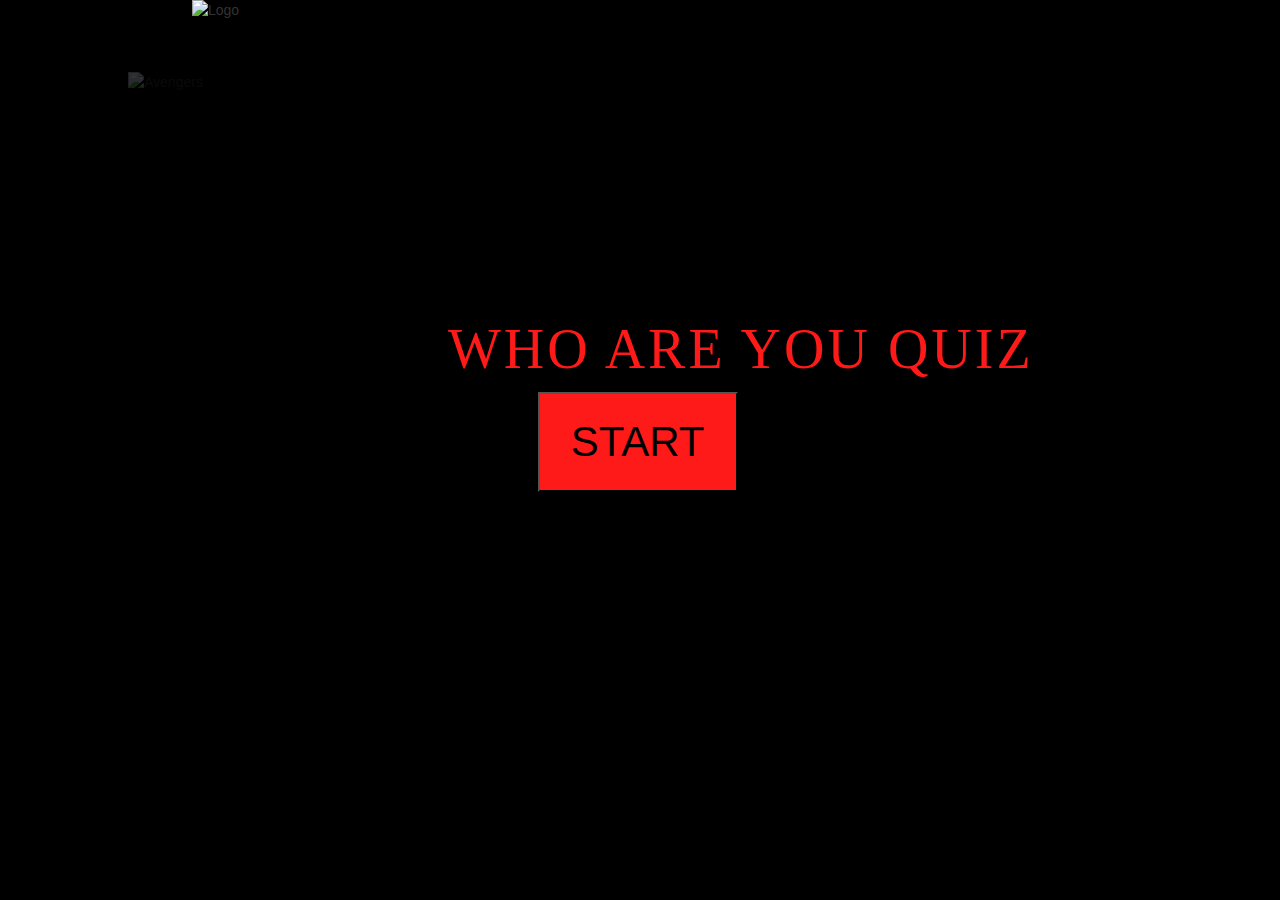
==== index.html @ 756e10b5 "File With Work (Need To Add To)" ====
<!doctype html>
<html lang="en">
<!-- Start of head copy -->
<head>
	<meta charset="utf-8">
	<meta http-equiv="X-UA_Compatible" content="IE=edge">
	<meta name="viewport" content="width=device-width, initial-scale=1.0">
    <title>Marvel_Character_Quiz</title>
<!-- bootstrap links for progress bar and jQuery link --> 
<link rel="stylesheet" href="https://maxcdn.bootstrapcdn.com/bootstrap/3.4.0/css/bootstrap.min.css">
<script src="https://ajax.googleapis.com/ajax/libs/jquery/3.4.1/jquery.min.js"></script>
<script src="https://maxcdn.bootstrapcdn.com/bootstrap/3.4.0/js/bootstrap.min.js"></script>
<!--Begin Style Section-->
<!-- Code By Alyssa -->
<style>
    
   body {background-color: black;
        
    }  
    
   
    
    .background1 img {width: 80%; 
                      position: absolute; 
                      left: 10%;  
                      top: 8%; 
                      opacity: 20%;
                      z-index: -99;
                    visibility: visible;}
    header {width: 100%; 
            height: 200px; }
    
    header img {width: 70%; 
                position: absolute; 
                left: 15%;
               }
     @font-face {
    font-family: 'Marvel';
    src: url('Marvel-Regular.woff2') format('woff2'),
        url('Marvel-Regular.woff') format('woff');
    font-weight: normal;
    font-style: normal;
}
    .title h1 {color:  #ff1a1a; 
            font-family: Marvel; 
            font-size: 4em; 
            font-style: normal; 
            font-variant: normal; 
            font-weight: 50; 
            letter-spacing: 3px; }
    .title {
        position:absolute; 
        margin-top: 10%;
        left: 35%;

    }

    .start input { background-color: #ff1a1a; 
                    color: black;
                    width: 200px;
                    height: 100px; 
                    font-size: 3em; 
                    font-family: Impact, Charcoal, sans-serif;}
    
    .start {margin-left: 42%; 
            margin-top: 15%;}
            .title {
        position:absolute; 
        left: 35%; 
      
        top: 19%;
    }
    .questionTitle {
        position:absolute; 
        left: 35%; 
      
        top: 19%;
    }
    .whitebox {background-color: white; 
               width: 40%; 
               height: 50%; 
               position: absolute; 
               top: 35%; 
               left: 29%; 
               padding: 15px;
                opacity: 60%;
                display: none;
    }
    #q2{
        display: none;
    }

    .whitebox h1 {color:  #ff1a1a; 
                  font-family: Impact, Charcoal, sans-serif;
                  letter-spacing: 3px;
                  text-align: center;}
    
    .whitebox p {font-size: 1.3em;
                line-height: 2;
                margin-left: 10%;
                font-family: Tahoma, Geneva, sans-serif;
        
    }
    
    .leftside {float: left;  
               width: 30%; 
               margin-left: 15%;}
    .rightside {float: right;  
                width: 40%; 
                margin-right: 10%; }
    
      .next input { background-color: #ff1a1a; 
                    color: black;
                    width: 100px;
                    height: 50px; 
                    font-size: 2em; 
                    font-family: Impact, Charcoal, sans-serif;
                    letter-spacing: 3px;
                    margin-top: 5%;}
    .next {margin-left: 39%; }
    .progress{margin-top:3%;}
</style>
<!--End Style-->
<!--Script (Scott)-->
<script>
    //Scott Wrote this 
//Variables for characters
var CAPTAIN_AMERICA = 0; 
var THOR = 0; 
var HULK =0;
var IRONMAN = 0;
var SPIDERMAN = 0;
var BLACKWIDOW = 0;
var CAPTIAN_MARVEL = 0;
var DR_STRANGE = 0;
var ANTMAN =0; 
var GROOT =0;

// Array to Hold string value for heros
var stringHero = ["captain_america","thor","hulk","ironman","spiderman","blackwidow","captain_marvel","dr_strange","antman","groot"];
function getResult(){
//Array of characters to compare
var Hero = [CAPTAIN_AMERICA,THOR,HULK,IRONMAN,SPIDERMAN,BLACKWIDOW,CAPTIAN_MARVEL,DR_STRANGE,ANTMAN];
var max = 0;
var heroIndex = 0;
//For loop to get the largest Value 
for(i =0; i < Hero.length; i++){
    if (Hero[i] > max ){
        max = Hero[i];
        heroIndex = i;
    }
}
alert(stringHero[heroIndex]);
}
//takes the outcome and adds 1 to score for the hero the answer corresponds too
//Scott Wrote this
function addScore(){
    var heroName = $('.answer:checked').val();
    if (heroName == "captain_america"){
        CAPTAIN_AMERICA ++;
    }
    else if (heroName == "thor"){
        THOR ++;
    
    }
    else if (heroName == "hulk"){
        HULK ++;
    }
    else if (heroName == "ironman"){
        IRONMAN ++;
    }
    else if (heroName == "spiderman"){
        SPIDERMAN ++;
    }
    else if (heroName == "blackwidow"){
        BLACKWIDOW ++;
    }
    else if (heroName == "captain_marvel"){
        CAPTIAN_MARVEL ++;
    }
    else if (heroName == "dr_strange"){
        DR_STRANGE++;
    }
    else if (heroName == "antman"){
        ANTMAN ++;
    } 
    else if(heroName == "groot"){
        GROOT++;
    }
   
    
    
}       
//End Scott Code 

/* functions show and hide questions and progress bar when buttons on each page are clicked on*/
// Alyssa wrote this 
   $(document).ready(function(){
       $("#1").click(function(){
           $(".title").fadeOut(500)
           $('.start').fadeOut(500)
           $('.whitebox').fadeIn(1000)
       });
       $("#2").click(function(){
           $('.whitebox').fadeOut(0)
           $('#q2').fadeIn(500)
       });
        $("#3").click(function(){
           $('#two').fadeOut(0)
           $('#three').fadeIn(500)
       });
        $("#4").click(function(){
           $('#three').fadeOut(0)
           $('#four').fadeIn(500)
       });
        $("#5").click(function(){
           $('#four').fadeOut(0)
           $('#five').fadeIn(500)
       });
        $("#6").click(function(){
           $('#five').fadeOut(0)
           $('#six').fadeIn(500)
       });
        $("#7").click(function(){
           $('#six').fadeOut(0)
           $('#seven').fadeIn(500)
       });
        $("#8").click(function(){
           $('#seven').fadeOut(0)
           $('#eight').fadeIn(500)
       });
        $("#9").click(function(){
           $('#eight').fadeOut(0)
           $('#nine').fadeIn(500)
       });
        $("#10").click(function(){
           $('#nine').fadeOut(0)
           $('#ten').fadeIn(500)
       });
        $("#11").click(function(){
           $('#ten').fadeOut(0)
           $('#endScreen').fadeIn(1000)
       });
   
   
   });
   //End of Alyssa Code 
   //Scott Wrote this 
   $(document).ready(function(){
   $('input[type="checkbox"]').on('change', function() {
    $('input[name="' + this.name + '"]').not(this).prop('checked', false);

});
   });
   //End Scott Code
</script>
  <!--End Script-->

</head>
<!--End Head copy--> 
    
    
    
<!--Begin Body Copy-->
<body>
    
<div id ="wrapper">
    
<header>
    
    <img src ="assets/marvel%20logo.png" alt = "Logo" width= "100%" height ="auto">
    
</header>

<div class = "background1">
    
    <img src ="assets/Endgame-wallpapers-HD-Images-4K-Marvel-Studios-Avengers-Background.jpg" alt ="Avengers" width="100%" height ="auto">
    
</div>

<div class="title">
    
    <h1>WHO ARE YOU QUIZ</h1>

</div>
    
    
    
    
   <!--This button will hide everything and make the first question appear: see questions.html-->
    
 <div class="start">
    <input id="1" type="button" value="START" >
</div> 

<div class="whitebox">
    
        <h1>What personality trait describes you most?</h1>
        
        <div class="leftside">
            <!--The dashes will actually be checkboxes or each word will be a button that the user will press and then hit next-->
          <p> <strong>
            - &nbsp;<input type="checkbox" name="q1" class="answer" value="thor"  >Brave</input> <br> - &nbsp;<input name="q1" type="checkbox" class="answer" value="hulk"  >Hot Headed</input><br> - &nbsp;<input name="q1" type="checkbox" class="answer" value="antman"  >Sarcastic</input> <br> 
              </strong>
        </p>  
            
            </div>
            <div class="rightside">
                <p><strong>- &nbsp;<input name="q1" type="checkbox" class="answer" value="groot"  >Childish</input><br> - &nbsp;<input name="q1" type="checkbox" class="answer" value="captain_america"  >Old Fashioned</input> <br> - &nbsp;<input name="q1" type="checkbox" class="answer" value="spiderman" >Funny</input></strong> </p> 
            </div>
            
            
             <div class="next">
        <input id="2" type="button" value="NEXT" onclick="addScore()">
    </div> 
            <div class="progress">
  <div class="progress-bar" role="progressbar" aria-valuenow="10"
  aria-valuemin="0" aria-valuemax="100" style="width:10%">
    <span class="sr-only">10% Complete</span>
  </div>
        </div>
    
    
    <div id="q2">Hello World</div>
    
    
    
    
    
</div>   
    
</body>
<!--End Body Copy-->


</html>
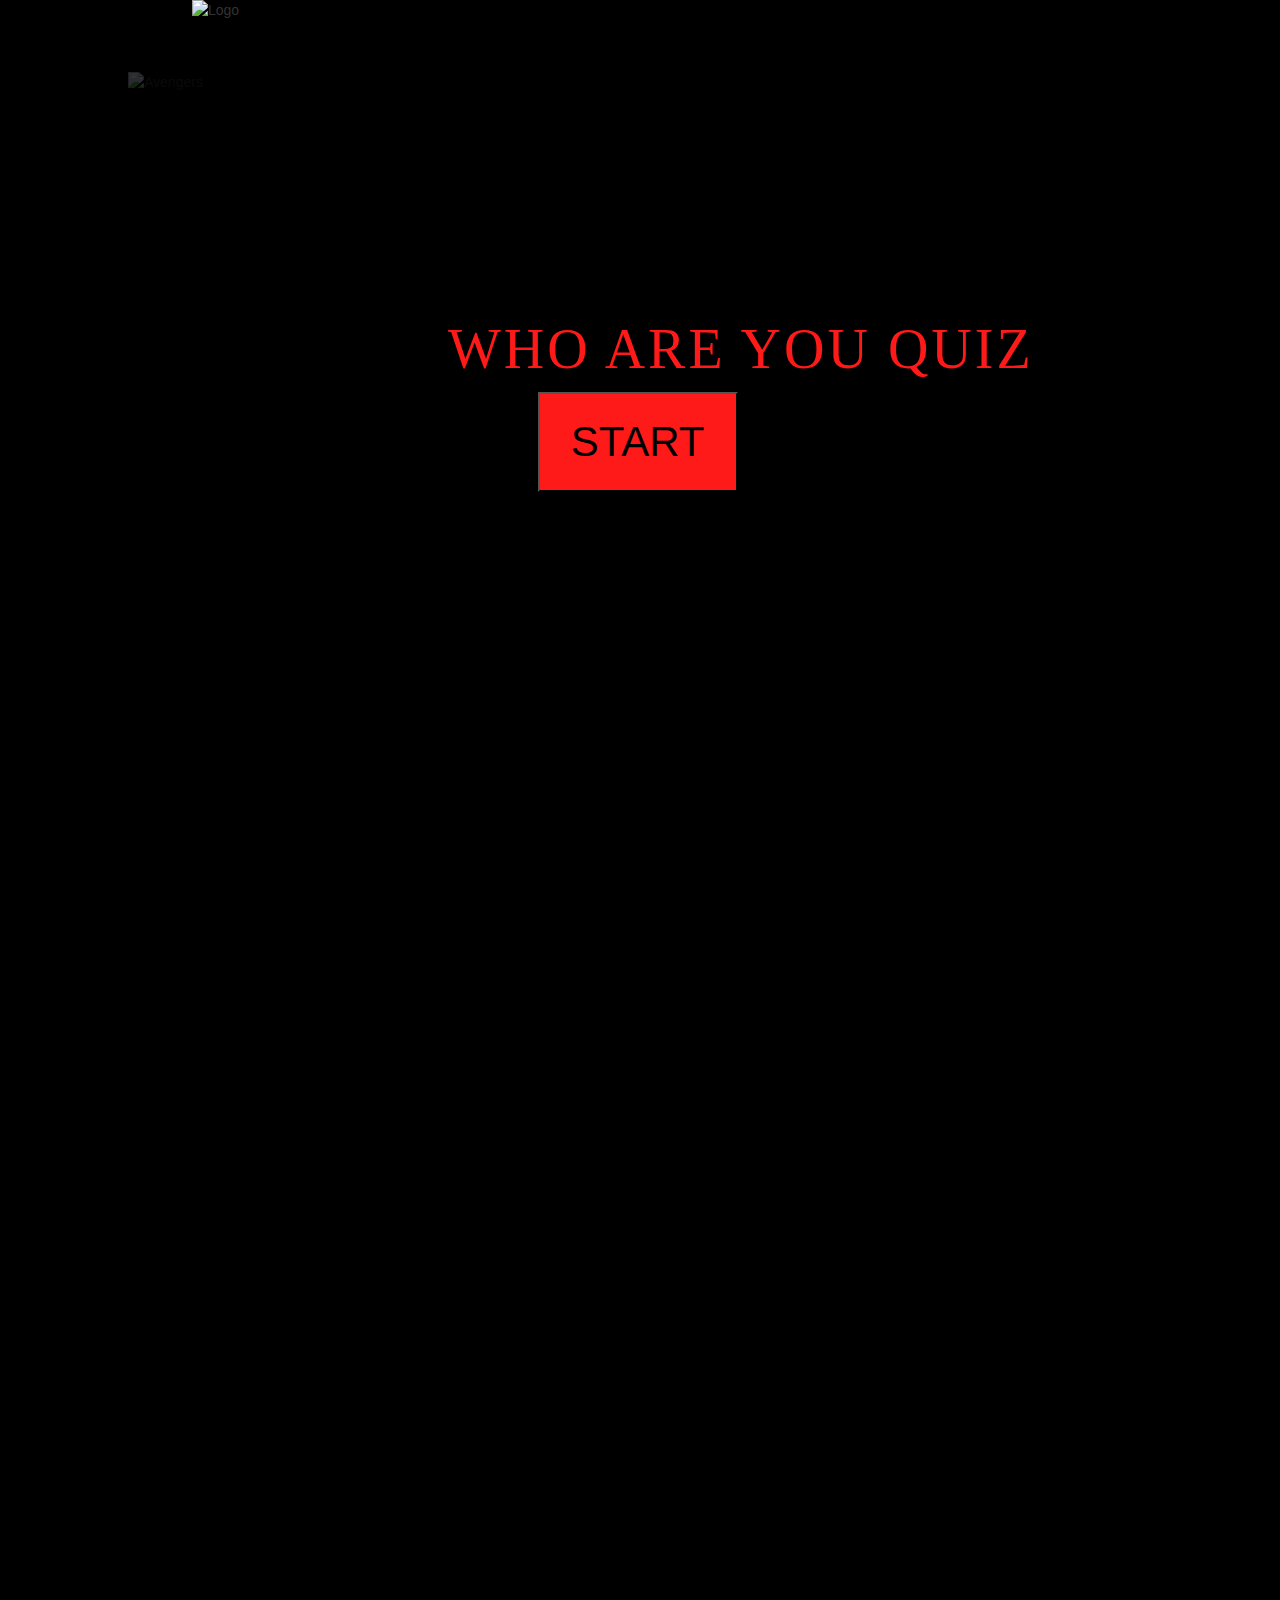
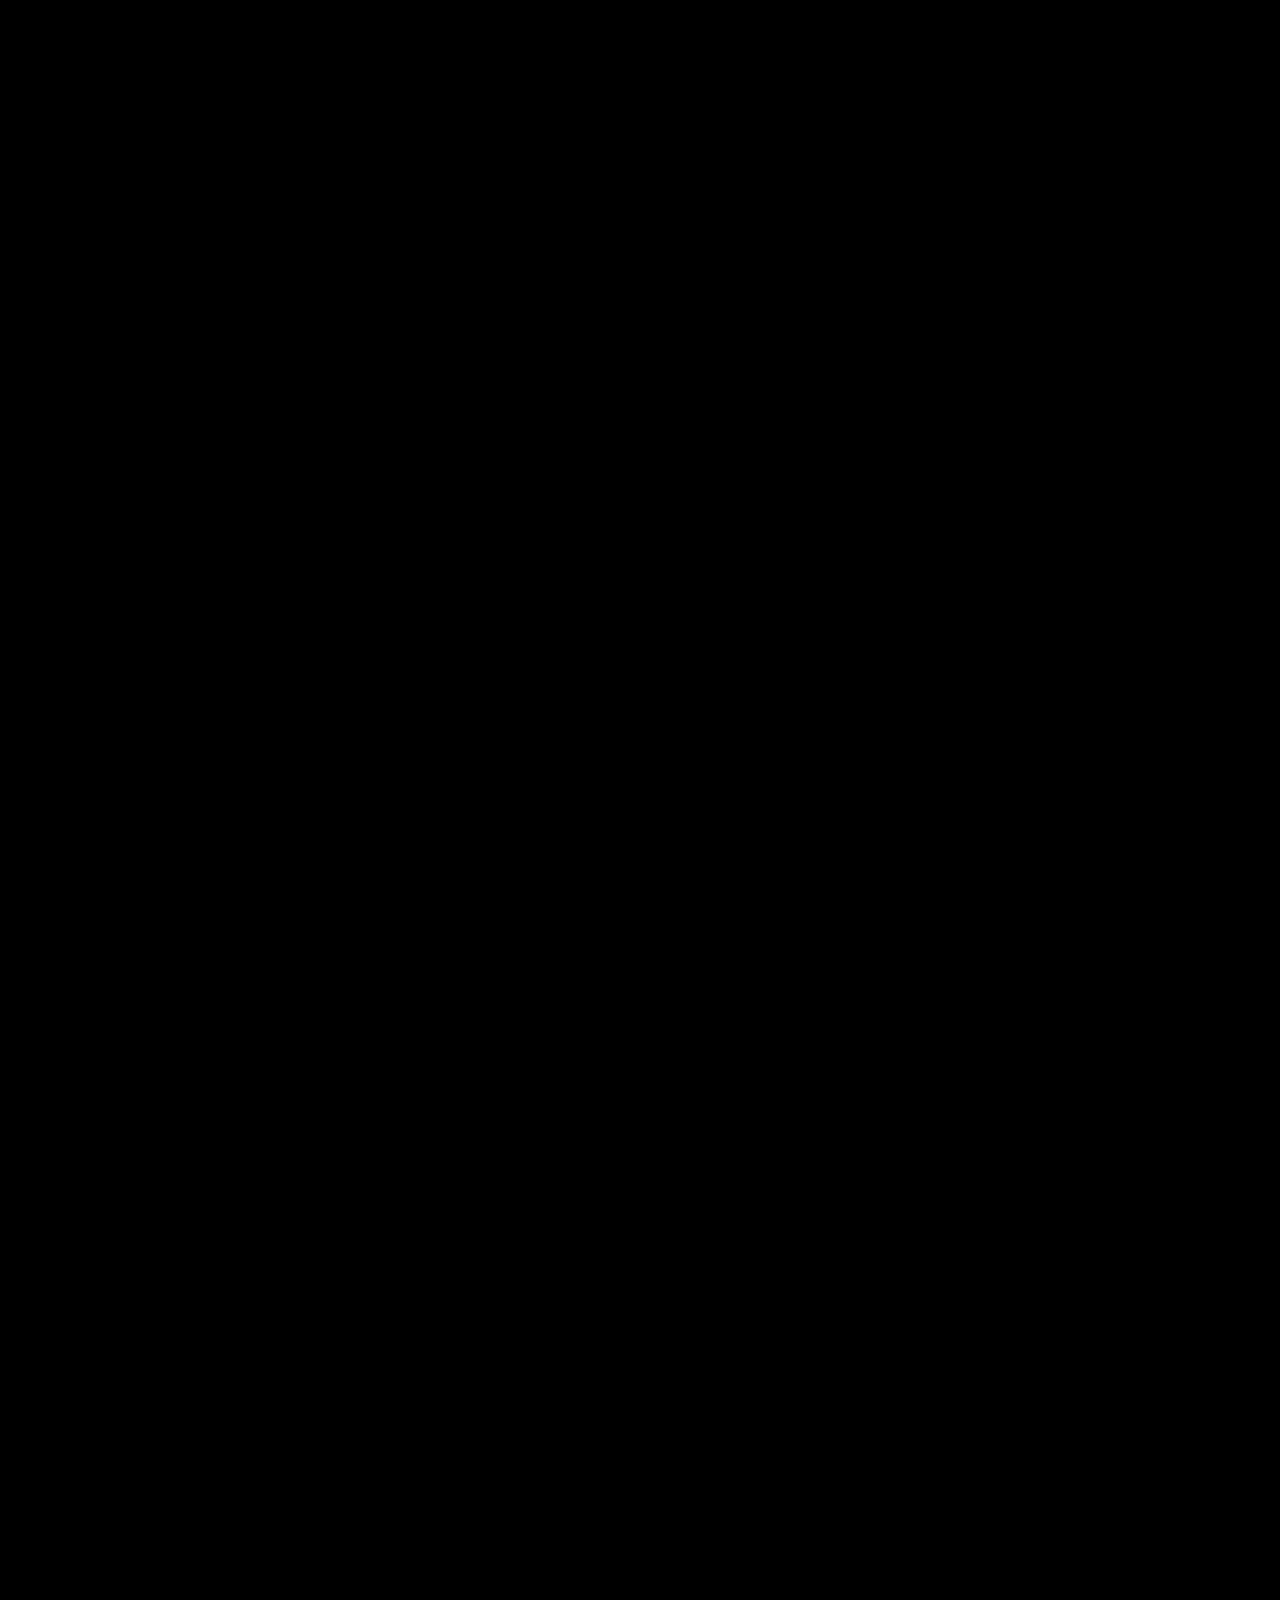
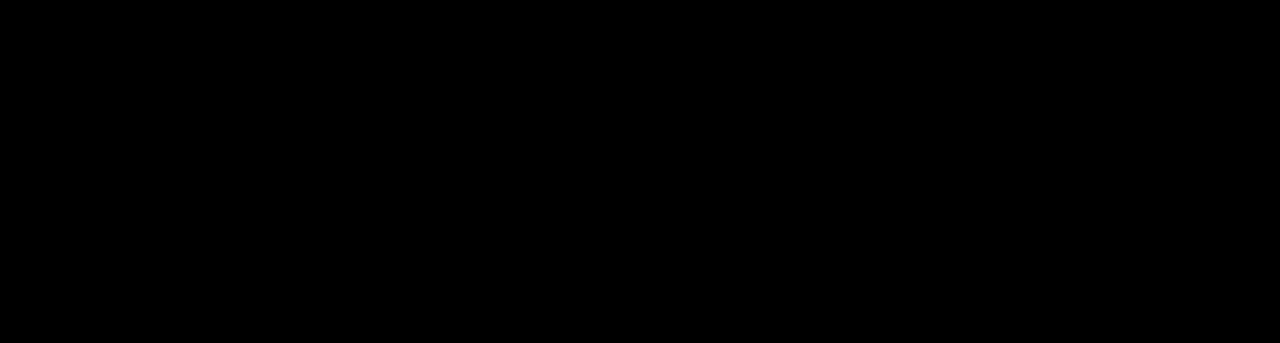
==== commit e4a6f2cb: "Add files via upload" ====
--- a/index.html
+++ b/index.html
@@ -87,13 +87,35 @@
                 display: none;
     }
     #q2{
-        display: none;
-    }
+      
+        display:none;
+    }
+    #q3 {display:none;}
+    #q4 {display:none;}
+    #q5 {display:none;}
+    #q6 {display:none;}
+    #q7 {display:none;}
+    #q8 {display:none;}
+    #q9 {display:none;}
+    #q10 {display:none;}
+    #q11 {display:none;}
+    #q12 {display:none;}
+    #q13 {display:none;}
+    #q14 {display:none;}
+    #q15 {display:none;}
+    #q16 {display:none;}
+    #q17 {display:none;}
+    #q18 {display:none;}
+    #q19 {display:none;}
+    #q20 {display:none;}
+    
+   
 
     .whitebox h1 {color:  #ff1a1a; 
                   font-family: Impact, Charcoal, sans-serif;
                   letter-spacing: 3px;
-                  text-align: center;}
+                  text-align: center;
+                    margin-top: 2%;}
     
     .whitebox p {font-size: 1.3em;
                 line-height: 2;
@@ -102,12 +124,30 @@
         
     }
     
-    .leftside {float: left;  
+    .leftside1 {float: left;  
                width: 30%; 
-               margin-left: 15%;}
-    .rightside {float: right;  
+               margin-left: 15%;
+                margin-top: 5%;}
+    .rightside1 {float: right;  
                 width: 40%; 
-                margin-right: 10%; }
+                margin-right: 10%;
+                margin-top: 5%;}
+     .leftside2 {float: left;  
+               width: 80%; 
+                margin-left: 18%;
+                margin-top: 12%;
+              }
+    .rightside2 {float: left;  
+                width: 40%; 
+                margin-left: 28%; }
+      .leftside3 {float: left;  
+               width: 100%; 
+               
+                margin-top: 12%;
+              }
+    .rightside3 {float: right;  
+                width: 40%; 
+                margin-left: 28%; }
     
       .next input { background-color: #ff1a1a; 
                     color: black;
@@ -116,9 +156,32 @@
                     font-size: 2em; 
                     font-family: Impact, Charcoal, sans-serif;
                     letter-spacing: 3px;
-                    margin-top: 5%;}
+                    margin-top: 5%;
+    position: absolute; top: 250px; left: 210px;
+    clear: all;}
     .next {margin-left: 39%; }
     .progress{margin-top:3%;}
+    .progress-bar {background-color: red; }
+    
+    .endbox h1 {color:  #ff1a1a; 
+                  font-family: Impact, Charcoal, sans-serif;
+                  letter-spacing: 3px;
+                  text-align: center;
+                    margin-top: 2%;}
+     .endbox {background-color: white; 
+               width: 60%; 
+               height: 60%; 
+               position: absolute; 
+               top: 35%; 
+               left: 20%; 
+               padding: 15px;
+                opacity: 60%;
+         visibility:hidden;
+    }
+    .endbox img {width: 50%; height: auto; float: left; margin-top: 5%;}
+    .endbox p {width: 40%; float: right; color: black; margin-top: 10%; line-height: 2; margin-right: 5%;}
+                
+    
 </style>
 <!--End Style-->
 <!--Script (Scott)-->
@@ -200,50 +263,90 @@
            $(".title").fadeOut(500)
            $('.start').fadeOut(500)
            $('.whitebox').fadeIn(1000)
+           $('#q1').fadeIn(1000)
        });
        $("#2").click(function(){
-           $('.whitebox').fadeOut(0)
+           $('#q1').fadeOut(0)
            $('#q2').fadeIn(500)
+           
        });
         $("#3").click(function(){
-           $('#two').fadeOut(0)
-           $('#three').fadeIn(500)
+           $('#q2').fadeOut(0)
+           $('#q3').fadeIn(500)
+             
        });
         $("#4").click(function(){
-           $('#three').fadeOut(0)
-           $('#four').fadeIn(500)
+           $('#q3').fadeOut(0)
+           $('#q4').fadeIn(500)
        });
         $("#5").click(function(){
-           $('#four').fadeOut(0)
-           $('#five').fadeIn(500)
+           $('#q4').fadeOut(0)
+           $('#q5').fadeIn(500)
        });
         $("#6").click(function(){
-           $('#five').fadeOut(0)
-           $('#six').fadeIn(500)
+           $('#q5').fadeOut(0)
+           $('#q6').fadeIn(500)
        });
         $("#7").click(function(){
-           $('#six').fadeOut(0)
-           $('#seven').fadeIn(500)
+           $('#q6').fadeOut(0)
+           $('#q7').fadeIn(500)
        });
         $("#8").click(function(){
-           $('#seven').fadeOut(0)
-           $('#eight').fadeIn(500)
+           $('#q7').fadeOut(0)
+           $('#q8').fadeIn(500)
        });
         $("#9").click(function(){
-           $('#eight').fadeOut(0)
-           $('#nine').fadeIn(500)
+           $('#q8').fadeOut(0)
+           $('#q9').fadeIn(500)
        });
         $("#10").click(function(){
-           $('#nine').fadeOut(0)
-           $('#ten').fadeIn(500)
+           $('#q9').fadeOut(0)
+           $('#q10').fadeIn(500)
        });
         $("#11").click(function(){
-           $('#ten').fadeOut(0)
-           $('#endScreen').fadeIn(1000)
-       });
-   
-   
-   });
+           $('#q10').fadeOut(0)
+           $('#q11').fadeIn(500)   
+       });
+        $("#12").click(function(){
+           $('#q11').fadeOut(0)
+           $('#q12').fadeIn(500) 
+       });
+        $("#13").click(function(){
+           $('#q12').fadeOut(0)
+           $('#q13').fadeIn(500)   
+       });
+        $("#14").click(function(){
+           $('#q13').fadeOut(0)
+           $('#q14').fadeIn(500)   
+       });
+        $("#15").click(function(){
+           $('#q14').fadeOut(0)
+           $('#q15').fadeIn(500) 
+       });
+        $("#16").click(function(){
+           $('#q15').fadeOut(0)
+           $('#q16').fadeIn(500)  
+       });
+        $("#17").click(function(){
+           $('#q16').fadeOut(0)
+           $('#q17').fadeIn(500)   
+       });
+        $("#18").click(function(){
+           $('#q17').fadeOut(0)
+           $('#q18').fadeIn(500)   
+       });
+        $("#19").click(function(){
+           $('#q18').fadeOut(0)
+           $('#q19').fadeIn(500)   
+       });
+        $("#20").click(function(){
+           $('#q19').fadeOut(0)
+           $('#q20').fadeIn(500)   
+       });
+        $("#21").click(function(){
+           $('#q20').fadeOut(0)
+           $('#endbox').fadeIn(500)   
+    });
    //End of Alyssa Code 
    //Scott Wrote this 
    $(document).ready(function(){
@@ -287,48 +390,581 @@
     
     
     
-   <!--This button will hide everything and make the first question appear: see questions.html-->
+  
     
  <div class="start">
     <input id="1" type="button" value="START" >
 </div> 
 
 <div class="whitebox">
-    
+    <!--Start Scott Questions-->
+    <div id="q1">
         <h1>What personality trait describes you most?</h1>
         
+        <div class="leftside1">
+            <!--The dashes will actually be checkboxes or each word will be a button that the user will press and then hit next-->
+          <p> <strong>
+             &nbsp;<input type="checkbox" name="q1" class="answer" value="thor"  > Brave</input> <br> &nbsp;<input name="q1" type="checkbox" class="answer" value="hulk"  > Hot Headed</input><br>  &nbsp;<input name="q1" type="checkbox" class="answer" value="antman"  > Sarcastic</input> <br> 
+              </strong>
+        </p>  
+            
+            </div>
+            <div class="rightside1">
+                <p><strong> &nbsp;<input name="q1" type="checkbox" class="answer" value="groot"  > Childish</input><br>  &nbsp;<input name="q1" type="checkbox" class="answer" value="captain_america"  > Old Fashioned</input> <br> &nbsp;<input name="q1" type="checkbox" class="answer" value="spiderman" > Funny</input></strong> </p> 
+</div>
+            
+            
+             <div class="next">
+        <input id="2" type="button" value="NEXT" onclick="addScore()">
+    </div> 
+            <div class="progress">
+  <div class="progress-bar" role="progressbar" aria-valuenow="10"
+  aria-valuemin="0" aria-valuemax="100" style="width:10%">
+    <span class="sr-only">10% Complete</span>
+  </div>
+        </div>
+</div> 
+    
+
+<!-- 
+//Question 2  -->
+<div id="q2">
+    <h1>What is your favorite color?</h1>
+    
+    <div class="leftside2">
+        <!--The dashes will actually be checkboxes or each word will be a button that the user will press and then hit next-->
+      <p> <strong>
+         &nbsp;<input type="checkbox" name="q2" class="answer" value="hulk"> Green </input> &nbsp;<input name="q2" type="checkbox" class="answer" value="antman"  > Red</input>  &nbsp;<input name="q2" type="checkbox" class="answer" value="captain_america"  > Blue </input>  
+          </strong>
+    </p>  
+        
+        </div>
+        <div class="rightside2">
+            <p><strong> &nbsp;<input name="q2" type="checkbox" class="answer" value="blackwidow"  > Black</input> &nbsp;<input name="q2" type="checkbox" class="answer" value="captain_marvel"  > Yellow</input></strong> </p> 
+        </div>
+        
+        
+         <div class="next">
+    <input id="3" type="button" value="NEXT" onclick="addScore()">
+</div> 
+    </div>
+
+<!-- Question 3  -->
+<div id="q3">
+        <h1>What is your favorite food?</h1>
+        
+        <div class="leftside3">
+            <!--The dashes will actually be checkboxes or each word will be a button that the user will press and then hit next-->
+          <p> <strong>
+             &nbsp;<input type="checkbox" name="q3" class="answer" value="groot"> Mac & Cheese </input> <br>  &nbsp;<input name="q3" type="checkbox" class="answer" value="hulk"  > Tacos</input><br>  &nbsp;<input name="q3" type="checkbox" class="answer" value="spiderman"  > Chicken Tenders </input> <br> 
+              </strong>
+        </p>  
+            
+            </div>
+            <div class="rightside3">
+                <p><strong> &nbsp;<input name="q3" type="checkbox" class="answer" value="blackwidow"  > Salad</input> &nbsp;<input name="q3" type="checkbox" class="answer" value="ironman"  > Donuts</input></strong> </p> 
+            </div>
+            
+            
+             <div class="next">
+        <input id="4" type="button" value="NEXT" onclick="addScore()">
+    </div> 
+    </div>
+    <!-- question 4  -->
+    <div id="q4">
+            <h1> What is your favorite vacation spot?</h1>
+            
+            <div class="leftside4">
+                <!--The dashes will actually be checkboxes or each word will be a button that the user will press and then hit next-->
+              <p> <strong>
+                 &nbsp;<input type="checkbox" name="q4" class="answer" value="dr_strange"> Florida </input> <br>  &nbsp;<input name="q4" type="checkbox" class="answer" value="antman"  > Bahamas</input><br>  &nbsp;<input name="q4" type="checkbox" class="answer" value="blackwidow"  > California </input> <br> 
+                  </strong>
+            </p>  
+                
+                </div>
+                <div class="rightside4">
+                    <p><strong> &nbsp;<input name="q4" type="checkbox" class="answer" value="spiderman"  > Europe</input> &nbsp;<input name="q4" type="checkbox" class="answer" value="captain_marvel"  > New York City</input></strong> </p> 
+                </div>
+                
+                
+                 <div class="next">
+            <input id="5" type="button" value="NEXT" onclick="addScore()">
+        </div> 
+            </div>
+        
+        <!-- question 5  -->
+        <div id="q5">
+                <h1> Choose a Planet to Visit: </h1>
+                
+                <div class="leftside5">
+                    <!--The dashes will actually be checkboxes or each word will be a button that the user will press and then hit next-->
+                  <p> <strong>
+                     &nbsp;<input type="checkbox" name="q5" class="answer" value="captain_america"> Earth </input> <br>  &nbsp;<input name="q5" type="checkbox" class="answer" value="groot"  > I AM GROOT!</input><br>  &nbsp;<input name="q5" type="checkbox" class="answer" value="blackwidow"  > Vormir </input> <br> 
+                      </strong>
+                </p>  
+                    
+                    </div>
+                    <div class="rightside5">
+                        <p><strong> &nbsp;<input name="q5" type="checkbox" class="answer" value="thor"  > Asgard</input> &nbsp;<input name="q5" type="checkbox" class="answer" value="dr_strange"  > Nowhere</input></strong> </p> 
+                    </div>
+                    
+                    
+                     <div class="next">
+                <input id="6" type="button" value="NEXT" onclick="addScore()">
+            </div> 
+            </div>
+
+<!--End Scott Questions.. Start Alyssa Questions-->
+    <div id="q6">
+        <h1>What is the most attractive quality in a person?</h1>
+        
+        <div class="leftside6">
+            <!--The dashes will actually be checkboxes or each word will be a button that the user will press and then hit next-->
+          <p> <strong>
+             &nbsp;<input type="checkbox" name="q6" class="answer" value="ironman"  > Really Rich</input> <br> &nbsp;<input name="q6" type="checkbox" class="answer" value="groot"  > Honest</input><br>  &nbsp;<input name="q6" type="checkbox" class="answer" value="captain_america"  > Strong Morals</input> <br> 
+              </strong>
+        </p>  
+            
+            </div>
+            <div class="rightside6">
+                <p><strong> &nbsp;<input name="q6" type="checkbox" class="answer" value="dr_strange"  > Loyal</input><br>  &nbsp;<input name="q6" type="checkbox" class="answer" value="spiderman"  > Humor</input></strong> </p> 
+</div>
+            
+            
+             <div class="next">
+        <input id="7" type="button" value="NEXT" onclick="addScore()">
+    </div> 
+            <div class="progress">
+  <div class="progress-bar" role="progressbar" aria-valuenow="10"
+  aria-valuemin="0" aria-valuemax="100" style="width:10%">
+    <span class="sr-only">10% Complete</span>
+  </div>
+        </div>
+</div> 
+    
+     <div id="q7">
+        <h1>What would you risk your life for?</h1>
+        
+        <div class="leftside7">
+            <!--The dashes will actually be checkboxes or each word will be a button that the user will press and then hit next-->
+          <p> <strong>
+             &nbsp;<input type="checkbox" name="q7" class="answer" value="ironman"  > Family</input> <br> &nbsp;<input name="q7" type="checkbox" class="answer" value="antman"  > Money</input><br>  &nbsp;<input name="q7" type="checkbox" class="answer" value="captain_america"  > Justice</input> <br> 
+              </strong>
+        </p>  
+            
+            </div>
+            <div class="rightside7">
+                <p><strong> &nbsp;<input name="q7" type="checkbox" class="answer" value="dr_strange"  > Peace</input><br>  &nbsp;<input name="q7" type="checkbox" class="answer" value="hulk"  > Revenge</input></strong> </p> 
+</div>
+            
+            
+             <div class="next">
+        <input id="8" type="button" value="NEXT" onclick="addScore()">
+    </div> 
+            <div class="progress">
+  <div class="progress-bar" role="progressbar" aria-valuenow="10"
+  aria-valuemin="0" aria-valuemax="100" style="width:10%">
+    <span class="sr-only">10% Complete</span>
+  </div>
+        </div>
+</div> 
+    
+       <div id="q8">
+        <h1>Someone betrayed you..what do you do?</h1>
+        
+        <div class="leftside8">
+            <!--The dashes will actually be checkboxes or each word will be a button that the user will press and then hit next-->
+          <p> <strong>
+             &nbsp;<input type="checkbox" name="q8" class="answer" value="dr_strange"  > Find Proof</input> <br> &nbsp;<input name="q8" type="checkbox" class="answer" value="hulk"  > Smash Them</input><br>  &nbsp;<input name="q8" type="checkbox" class="answer" value="thor"  > Talk to them over a drink</input> <br> 
+              </strong>
+        </p>  
+            
+            </div>
+            <div class="rightside8">
+                <p><strong> &nbsp;<input name="q8" type="checkbox" class="answer" value="captain_marvel"  > Ignore it</input><br>  &nbsp;<input name="q8" type="checkbox" class="answer" value="blackwidow"  > Keep it as blackmail</input></strong> </p> 
+</div>
+            
+            
+             <div class="next">
+        <input id="9" type="button" value="NEXT" onclick="addScore()">
+    </div> 
+            <div class="progress">
+  <div class="progress-bar" role="progressbar" aria-valuenow="10"
+  aria-valuemin="0" aria-valuemax="100" style="width:10%">
+    <span class="sr-only">10% Complete</span>
+  </div>
+        </div>
+</div> 
+     
+      <div id="q9">
+        <h1>Are you groot?</h1>
+        
+        <div class="leftside9">
+            <!--The dashes will actually be checkboxes or each word will be a button that the user will press and then hit next-->
+          <p> <strong>
+             &nbsp;<input type="checkbox" name="q9" class="answer" value="groot"  > I am groot</input> <br> &nbsp;<input name="q9" type="checkbox" class="answer" value="groot"  > Yes</input><br>  &nbsp;<input name="q9" type="checkbox" class="answer" value="antman"  > Maybe</input> <br> 
+              </strong>
+        </p>  
+            
+            </div>
+            <div class="rightside9">
+                <p><strong> &nbsp;<input name="q9" type="checkbox" class="answer" value="captain_marvel"  > No</input><br>  &nbsp;<input name="q9" type="checkbox" class="answer" value="blackwidow"  > Is there an option?</input></strong> </p> 
+</div>
+            
+            
+             <div class="next">
+        <input id="10" type="button" value="NEXT" onclick="addScore()">
+    </div> 
+            <div class="progress">
+  <div class="progress-bar" role="progressbar" aria-valuenow="10"
+  aria-valuemin="0" aria-valuemax="100" style="width:10%">
+    <span class="sr-only">10% Complete</span>
+  </div>
+        </div>
+</div>  
+
+ <div id="q10">
+        <h1>Choose a city to live in…</h1>
+        
+        <div class="leftside10">
+            <!--The dashes will actually be checkboxes or each word will be a button that the user will press and then hit next-->
+          <p> <strong>
+             &nbsp;<input type="checkbox" name="q10" class="answer" value="spiderman"  > New York City</input> <br> &nbsp;<input name="q10" type="checkbox" class="answer" value="blackwidow"  > Chicago</input><br>  &nbsp;<input name="q10" type="checkbox" class="answer" value="ironman"  > LA</input> <br> 
+              </strong>
+        </p>  
+            
+            </div>
+            <div class="rightside10">
+                <p><strong> &nbsp;<input name="q10" type="checkbox" class="answer" value="thor"  > Some other city</input><br>  &nbsp;<input name="q10" type="checkbox" class="answer" value="hulk"  > I prefer the open land</input></strong> </p> 
+</div>
+            
+            
+             <div class="next">
+        <input id="11" type="button" value="NEXT" onclick="addScore()">
+    </div> 
+            <div class="progress">
+  <div class="progress-bar" role="progressbar" aria-valuenow="10"
+  aria-valuemin="0" aria-valuemax="100" style="width:10%">
+    <span class="sr-only">10% Complete</span>
+  </div>
+        </div>
+</div>  
+
+    <!--end of Alyssa questions...Start Parker's Questions-->
+<div id="q11">
+        <h1>Choose one infinity stone...</h1>
+        
         <div class="leftside">
             <!--The dashes will actually be checkboxes or each word will be a button that the user will press and then hit next-->
           <p> <strong>
-            - &nbsp;<input type="checkbox" name="q1" class="answer" value="thor"  >Brave</input> <br> - &nbsp;<input name="q1" type="checkbox" class="answer" value="hulk"  >Hot Headed</input><br> - &nbsp;<input name="q1" type="checkbox" class="answer" value="antman"  >Sarcastic</input> <br> 
+             &nbsp;<input type="checkbox" name="q11" class="answer" value="dr_strange"  > Time</input> <br> &nbsp;<input name="q11" type="checkbox" class="answer" value="thor"  > Power</input><br>  &nbsp;<input name="q11" type="checkbox" class="answer" value="spiderman"  > Soul</input> <br> 
+              </strong>
+          </p>  
+            
+        </div>
+        <div class="rightside">
+              <p><strong> &nbsp;<input name="q11" type="checkbox" class="answer" value="antman"  > Reality</input><br>  &nbsp;<input name="q11" type="checkbox" class="answer" value="ironman"  > Space</input> <br> &nbsp;<input name="q11" type="checkbox" class="answer" value="captain_marvel" > Mind</input></strong> </p> 
+</div>
+
+          <div class="next">
+        <input id="12" type="button" value="NEXT" onclick="addScore()">
+    </div> 
+</div>
+<div id="q12">
+        <h1>Choose a surperpower...</h1>
+        
+        <div class="leftside">
+            <!--The dashes will actually be checkboxes or each word will be a button that the user will press and then hit next-->
+          <p> <strong>
+             &nbsp;<input type="checkbox" name="q12" class="answer" value="groot"  > I am Groot</input> <br> &nbsp;<input name="q12" type="checkbox" class="answer" value="blackwidow"  > Ninja Skills</input><br>  &nbsp;<input name="q12" type="checkbox" class="answer" value="captain_marvel"  > Alien Powers</input> <br> 
+              </strong>
+          </p>  
+            
+        </div>
+        <div class="rightside">
+              <p><strong> &nbsp;<input name="q12" type="checkbox" class="answer" value="thor"  > Electricity</input><br>  &nbsp;<input name="q12" type="checkbox" class="answer" value="ironman"  > Wealth</input></strong>
+              </p>
+</div>
+
+              <div class="next">
+        <input id="13" type="button" value="NEXT" onclick="addScore()">
+    </div> 
+</div>
+<div id="q13">
+        <h1>What is your biggest weakness?</h1>
+        
+        <div class="leftside">
+            <!--The dashes will actually be checkboxes or each word will be a button that the user will press and then hit next-->
+          <p> <strong>
+             &nbsp;<input type="checkbox" name="q13" class="answer" value="captain_america"  > Women</input> <br> &nbsp;<input name="q13" type="checkbox" class="answer" value="hulk"  > Impatience</input><br>  &nbsp;<input name="q13" type="checkbox" class="answer" value="thor"  > Hammers</input> <br> 
+              </strong>
+          </p>  
+            
+        </div>
+        <div class="rightside">
+              <p><strong> &nbsp;<input name="q13" type="checkbox" class="answer" value="antman"  > Pesticides</input><br>  &nbsp;<input name="q13" type="checkbox" class="answer" value="captain_marvel"  > Ego</input></strong><br>
+        </p>
+</div>
+
+              <div class="next">
+        <input id="14" type="button" value="NEXT" onclick="addScore()">
+    </div> 
+</div>
+<div id="q14">
+        <h1>What is your biggest strength?</h1>
+        
+        <div class="leftside">
+            <!--The dashes will actually be checkboxes or each word will be a button that the user will press and then hit next-->
+          <p> <strong>
+             &nbsp;<input type="checkbox" name="q14" class="answer" value="ironman"  > Intelligence</input> <br> &nbsp;<input name="q14" type="checkbox" class="answer" value="dr_strange"  > Ambition</input><br>  &nbsp;<input name="q14" type="checkbox" class="answer" value="captain_america"  > Bravery</input> <br> 
+              </strong>
+          </p>  
+            
+        </div>
+        <div class="rightside">
+              <p><strong> &nbsp;<input name="q14" type="checkbox" class="answer" value="thor"  > Leadership</input><br>  &nbsp;<input name="q14" type="checkbox" class="answer" value="spiderman"  > Selflessness</input> <br></strong></p> 
+</div>
+
+                  <div class="next">
+        <input id="15" type="button" value="NEXT" onclick="addScore()">
+    </div> 
+</div>
+<div id="q15">
+        <h1>What do you value most?</h1>
+        
+        <div class="leftside">
+            <!--The dashes will actually be checkboxes or each word will be a button that the user will press and then hit next-->
+          <p> <strong>
+             &nbsp;<input type="checkbox" name="q15" class="answer" value="hulk"  > Power</input> <br> &nbsp;<input name="q15" type="checkbox" class="answer" value="antman"  > Family</input><br>  &nbsp;<input name="q15" type="checkbox" class="answer" value="groot"  > Love</input> <br> 
+              </strong>
+          </p>  
+            
+        </div>
+        <div class="rightside">
+              <p><strong> &nbsp;<input name="q15" type="checkbox" class="answer" value="spiderman"  > Intelligence</input><br>  &nbsp;<input name="q15" type="checkbox" class="answer" value="ironman"  > Wealth</input> <br></strong> </p> 
+</div>
+
+              <div class="next">
+        <input id="16" type="button" value="NEXT" onclick="addScore()">
+    </div> 
+</div>   
+
+<!--End Parkers questions...Start Sofias questions-->
+
+ <div id="q16">
+        <h1>What are you most afraid of?</h1>
+        
+        <div class="leftside">
+            <!--The dashes will actually be checkboxes or each word will be a button that the user will press and then hit next-->
+          <p> <strong>
+             &nbsp;<input type="checkbox" name="q16" class="answer" value="thor"  >Becoming homeless</input> <br> &nbsp;<input name="q16" type="checkbox" class="answer" value="captain_america"  >Losing a friend</input><br>  &nbsp;<input name="q16" type="checkbox" class="answer" value="antman"  >Bugs</input> <br> 
               </strong>
         </p>  
             
             </div>
             <div class="rightside">
-                <p><strong>- &nbsp;<input name="q1" type="checkbox" class="answer" value="groot"  >Childish</input><br> - &nbsp;<input name="q1" type="checkbox" class="answer" value="captain_america"  >Old Fashioned</input> <br> - &nbsp;<input name="q1" type="checkbox" class="answer" value="spiderman" >Funny</input></strong> </p> 
-            </div>
-            
-            
-             <div class="next">
-        <input id="2" type="button" value="NEXT" onclick="addScore()">
-    </div> 
-            <div class="progress">
-  <div class="progress-bar" role="progressbar" aria-valuenow="10"
-  aria-valuemin="0" aria-valuemax="100" style="width:10%">
-    <span class="sr-only">10% Complete</span>
-  </div>
-        </div>
-    
-    
-    <div id="q2">Hello World</div>
-    
-    
-    
-    
-    
-</div>   
-    
+                <p><strong> &nbsp;<input name="q16" type="checkbox" class="answer" value="groot"  > Childish</input><br>  &nbsp;<input name="q16" type="checkbox" class="answer" value="dr_strange"  >The end of the world</input> <br> &nbsp;<input name="q16" type="checkbox" class="answer" value="spiderman" >Grown-ups</input></strong> </p> 
+</div>
+            
+            
+             <div class="next">
+        <input id="17" type="button" value="NEXT" onclick="addScore()">
+    </div> 
+            <div class="progress">
+  <div class="progress-bar" role="progressbar" aria-valuenow="10"
+  aria-valuemin="0" aria-valuemax="100" style="width:10%">
+    <span class="sr-only">10% Complete</span>
+  </div>
+        </div>
+</div> 
+
+
+
+<div id="q17">
+        <h1>What is your favorite school subject?</h1>
+        
+        <div class="leftside">
+            <!--The dashes will actually be checkboxes or each word will be a button that the user will press and then hit next-->
+          <p> <strong>
+             &nbsp;<input type="checkbox" name="q17" class="answer" value="spiderman"  >Physics</input> <br> &nbsp;<input name="q17" type="checkbox" class="answer" value="blackwidow"  >Drama</input><br>  &nbsp;<input name="q17" type="checkbox" class="answer" value="ironman"  >Math</input> <br> 
+              </strong>
+        </p>  
+            
+            </div>
+            <div class="rightside">
+                <p><strong> &nbsp;<input name="q17" type="checkbox" class="answer" value="hulk"  >Biology</input><br>  &nbsp;<input name="q17" type="checkbox" class="answer" value="captain_america"  >History</input> <br> &nbsp;</strong> </p> 
+</div>
+            
+            
+             <div class="next">
+        <input id="18" type="button" value="NEXT" onclick="addScore()">
+    </div> 
+            <div class="progress">
+  <div class="progress-bar" role="progressbar" aria-valuenow="10"
+  aria-valuemin="0" aria-valuemax="100" style="width:10%">
+    <span class="sr-only">10% Complete</span>
+  </div>
+        </div>
+</div> 
+
+<div id="q18">
+        <h1>What is your least favorite school subject?</h1>
+        
+        <div class="leftside">
+            <!--The dashes will actually be checkboxes or each word will be a button that the user will press and then hit next-->
+          <p> <strong>
+             &nbsp;<input type="checkbox" name="q18" class="answer" value="groot"  >Foriegn Language</input> <br> &nbsp;<input name="q18" type="checkbox" class="answer" value="antman"  >Physical Education</input><br>  &nbsp;<input name="q18" type="checkbox" class="answer" value="thor"  >Science</input> <br> 
+              </strong>
+        </p>  
+            
+            </div>
+            <div class="rightside">
+                <p><strong> &nbsp;<input name="q18" type="checkbox" class="answer" value="captain_marvel"  > Home Economics</input><br>  &nbsp;<input name="q18" type="checkbox" class="answer" value="dr_strange"  >Art</input> <br> &nbsp;</strong> </p> 
+</div>
+            
+            
+             <div class="next">
+        <input id="19" type="button" value="NEXT" onclick="addScore()">
+    </div> 
+            <div class="progress">
+  <div class="progress-bar" role="progressbar" aria-valuenow="10"
+  aria-valuemin="0" aria-valuemax="100" style="width:10%">
+    <span class="sr-only">10% Complete</span>
+  </div>
+        </div>
+</div> 
+
+
+<div id="q19">
+        <h1>How man friends do you have?</h1>
+        
+        <div class="leftside">
+            <!--The dashes will actually be checkboxes or each word will be a button that the user will press and then hit next-->
+          <p> <strong>
+             &nbsp;<input type="checkbox" name="q19" class="answer" value="blackwidow"  >One or two</input> <br> &nbsp;<input name="q19" type="checkbox" class="answer" value="spiderman"  >A few, but only one close friend</input><br>  &nbsp;<input name="q19" type="checkbox" class="answer" value="dr_strange"  >Lots but none are really close</input> <br> 
+              </strong>
+        </p>  
+            
+            </div>
+            <div class="rightside">
+                <p><strong> &nbsp;<input name="q19" type="checkbox" class="answer" value="ironman"  >I'm friends with everyone</input><br>  &nbsp;<input name="q19" type="checkbox" class="answer" value="cpatian_marvel"  >What are friends?</input> <br> &nbsp; </p> 
+</div>
+            
+            
+             <div class="next">
+        <input id="20" type="button" value="NEXT" onclick="addScore()">
+    </div> 
+            <div class="progress">
+  <div class="progress-bar" role="progressbar" aria-valuenow="10"
+  aria-valuemin="0" aria-valuemax="100" style="width:10%">
+    <span class="sr-only">10% Complete</span>
+  </div>
+        </div>
+</div> 
+
+
+<div id="q20">
+        <h1>Pick a villian to battle...</h1>
+        
+        <div class="leftside">
+            <!--The dashes will actually be checkboxes or each word will be a button that the user will press and then hit next-->
+          <p> <strong>
+             &nbsp;<input type="checkbox" name="q20" class="answer" value="thor"  >Thanos</input> <br> &nbsp;<input name="q20" type="checkbox" class="answer" value="ironman"  >Ultron</input><br>  &nbsp;<input name="q20" type="checkbox" class="answer" value="captain_america"  >Red Skull</input> <br> 
+              </strong>
+        </p>  
+            
+            </div>
+            <div class="rightside">
+                <p><strong> &nbsp;<input name="q20" type="checkbox" class="answer" value="captain_marvel"  >Skrulls</input><br>  &nbsp;<input name="q20" type="checkbox" class="answer" value="hulk"  >Abomination</input> <br> &nbsp;<input name="q20" type="checkbox" class="answer" value="dr_strange" >Dormammu</input></strong> </p> 
+</div>
+            
+             <div class="next">
+        <input id="21" type="button" value="NEXT" onclick="addScore()">
+    </div> 
+            <div class="progress">
+  <div class="progress-bar" role="progressbar" aria-valuenow="10"
+  aria-valuemin="0" aria-valuemax="100" style="width:10%">
+    <span class="sr-only">10% Complete</span>
+  </div>
+        </div>
+</div> 
+
+</div>
+<!--Start Alyssa's code-->
+<div class="endbox">
+    <div id="captain_america">
+<h1>You Got Captain America!</h1>
+    <img src="Characters/CaptainAmerica.jpg" alt="captainA" width="100%" height="100%">
+    <p>You are brave, honest and are prepared to fight any injustices. Friends and family are very important to you and you are willing to risk everything to protect them. While you are very level headed, your communication skills aren't always the best, leading to rocky relationships. </p>
+</div>
+    <div id="antman">
+<h1>You Got Ant-Man!</h1>
+    <img src="Characters/antman.jpg" alt="Antman" width="100%" height="100%">
+    <p>You are incredibly charming, sneaky, and brave. You would risk it all for your family. Your intelligence is one of your greatest strengths, which helps you get out of sticky situations sometimes. You also have a wicked sense of humor and are a great communicator!
+ </p>
+</div>
+   <div id="groot">
+<h1>You Got Groot!</h1>
+    <img src="Characters/groot.jpg" alt="Groot" width="100%" height="100%">
+    <p>You are sweet and loyal to your friends. You never give up. Sometimes you may not have much to say, but when you do, it is usually: "I am groot."
+ </p>
+</div>
+
+    <!--End alyssas code-->
+<!--Start Parker's Descriptions-->
+ <div id="blackwidow">
+<h1>You Got Black Widow!</h1>
+    <img src="Characters/BlackWidow.jpg" alt="blackwidow" width="100%" height="100%">
+    <p>You are undeniably confident and fearless in your actions. Your intelligence is one of your greatest strengths which has allowed for you to overcome hard points in your life. You tend to keep your past a secret, and don’t open up to many people. Nevertheless, you truly care about the world around you and would do anything to help others.</p>
+
+  </div>
+
+
+
+  <div id="spiderman">
+<h1>You Got Spiderman!</h1>
+    <img src="Characters/spiderman.jpg" alt="spiderman" width="100%" height="100%">
+    <p>You are an all around happy, funny, adventurous person. You want the best for everyone, and are eager to join in on any new experience that may present itself. Your friend group may be small, but you hold them close and care about them deeply. Your smile and banter make it hard for anyone to dislike you!</p>
+
+  </div>
+
+
+  <div id="ironman">
+<h1>You Got Iron Man!</h1>
+    <img src="Characters/ironman.jpg" alt="ironman" width="100%" height="100%">
+    <p>You are highly knowledge driven and a natural leader. You are the type of person who can make something out of nothing. Although family is incredibly important to you, you often find it hard to remain sensitive to other people’s feelings which can make you seem self-absorbed at points.</p>
+
+  </div>
+<!--End parkers descriptions-->
+<!--Start sofias descriptions-->
+<div id="thor"> <!-- description by Sofia-->
+<h1>You Got Thor!</h1>
+    <img src="Characters/thor.jpg" alt="THOR" width="100%" height="100%">
+    <p>You are a great leader to others and prove it with strength and power. You can’t live without your closest group of friends that go on every adventure with you. You love the life you live and do not do well with a changing environment. 
+ </p>
+</div>
+
+    
+    <div id="hulk"> 
+<h1>You Got Hulk!</h1> <!-- description by Sofia-->
+    <img src="Characters/hulk.jpg" alt="THOR" width="100%" height="100%">
+    <p>Your temper might not be your greatest attribute, but your intelligence makes up for that.  You like to have your personal space but you are always there for your friends when they need you the most. 
+ </p>
+</div>
+<!--End Sofias Descriptions-->
+<!--Start Scotts Descriptions-->
+ <div id ="dr_strange">
+        <h1>You Got Doctor Strange!</h1>
+        <img src="Characters/dr.Strange.jpg" alt="DrStrange" width="100%" height="100%">
+        <p> You are a master of the mystic arts! Knowledge and Arrogance are your strengths. While it may seem like you only care about yourself you actually are looking out for the greater good of thw world. </p>
+</div>
+<div id = "captain_marvel">
+        <h1>You Got Captain Marvel!</h1>
+        <img src="Characters/captainMarvel.jpg" alt="captainMarvel" width="100%" height="100%">
+        <p> You are assertive, passionate, and prepared to take on any galactic sized threat you may Face. Your duty and those who cannot defend themselves are important to you as well as proving you are as good as anyone. Your skills of obsrevation and training prepare you for anything you might face.   </p>
+</div>
+    </div>
+<!--End Scotts Questions-->
 </body>
 <!--End Body Copy-->
 
